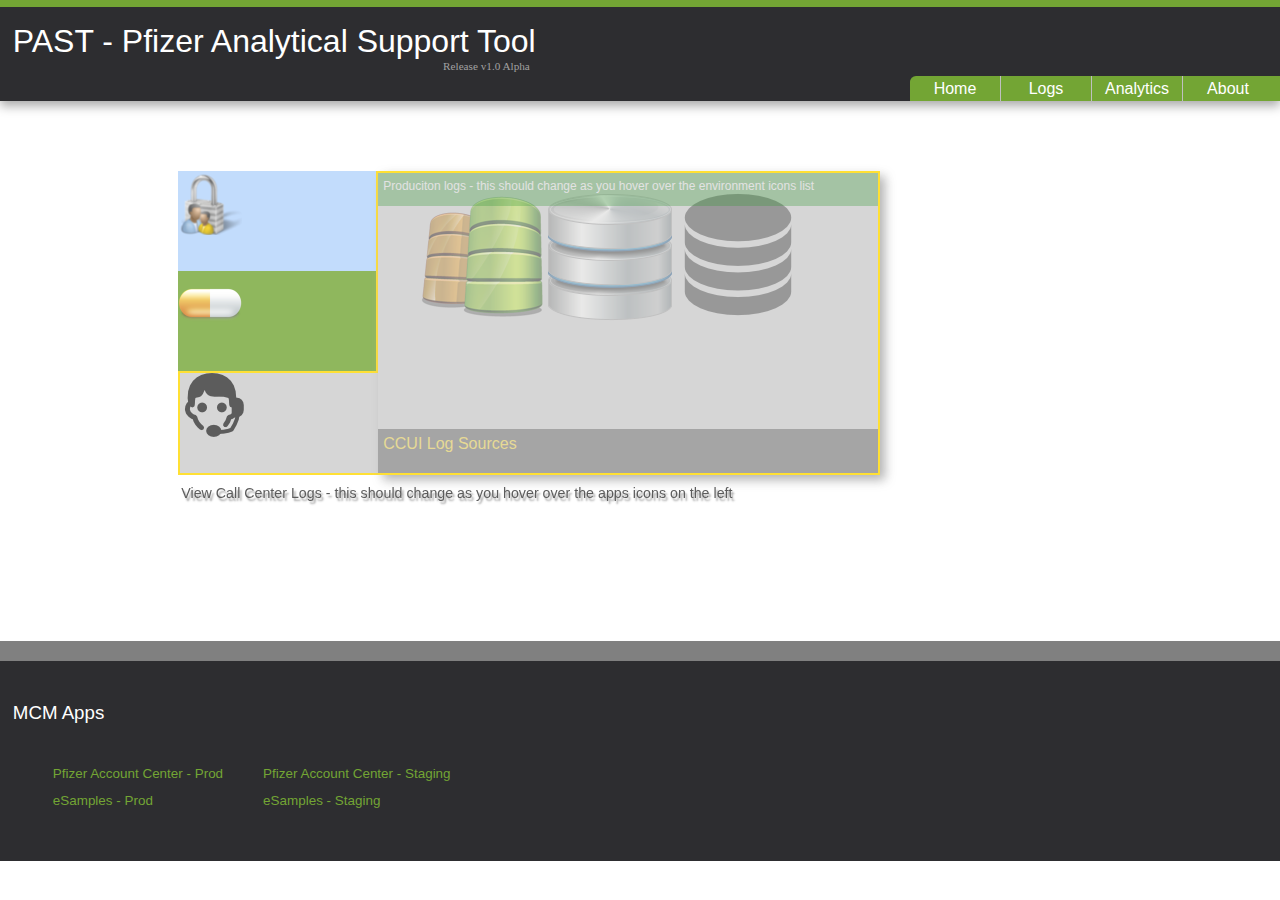
==== index.html @ 9493af48 "Initial commit of the PastUI source" ====
<!DOCTYPE html>
<!--[if lt IE 7]>      <html class="no-js lt-ie9 lt-ie8 lt-ie7"> <![endif]-->
<!--[if IE 7]>         <html class="no-js lt-ie9 lt-ie8"> <![endif]-->
<!--[if IE 8]>         <html class="no-js lt-ie9"> <![endif]-->
<!--[if gt IE 8]><!--> <html class="no-js"> <!--<![endif]-->
    <head>
        <meta charset="utf-8">
        <meta http-equiv="X-UA-Compatible" content="IE=edge,chrome=1">
        <title>PAST - Pfizer Analytical Support Tool</title>
        <meta name="description" content="">
        <meta name="viewport" content="width=device-width">

        <link rel="stylesheet" href="css/normalize.min.css">
        <link rel="stylesheet" href="css/main.css">
        <link rel="stylesheet" href="css/past.css">

        <script src="js/vendor/modernizr-2.6.2-respond-1.1.0.min.js"></script>
    </head>
    <body>
        <!--[if lt IE 8]>
            <p class="chromeframe">You are using an <strong>outdated</strong> browser. Please <a href="http://browsehappy.com/">upgrade your browser</a> or <a href="http://www.google.com/chromeframe/?redirect=true">activate Google Chrome Frame</a> to improve your experience.</p>
        <![endif]-->

        <div class="header-container">
            <header class="wrapper clearfix">
                <div id="logo">
                    <h1 class="title"><a href="index.html">PAST - Pfizer Analytical Support Tool </a></h1>
                    <span class="release-version">Release v1.0 Alpha</span>
                </div>
                <nav class="navigation">
                    <ul>
                        <li><a class="first" href="Index.html">Home</a></li>
                        <li><a href="LogViewer.html">Logs</a></li>
                        <li><a href="Reports.html">Analytics</a></li>
                        <li><a class="last" href="About.html">About</a></li>
                    </ul>
                </nav>
            </header>
        </div>

        <div id="index-page" class="main-content">
            <div class="main wrapper clearfix">


                <div id="start-menu">
                    <ul>
                        <li class="pac "><a href="#"><img src="img/pac-logo-64x64.png" alt="pac logo"></a></li>
                        <li class="samples "><a href="#"><img width="64" height="64" src="img/sample-logo.png" alt="sample logo"></a></li>
                        <li class="ccui selected"><a href="#"><img src="img/ccui-logo-64x64.png" alt="ccui logo"></a></li>
                    </ul>
                    <div id="pac-options" class="log-options ">
                        <ul>
                            <li class="prod"><img src="img/prod-database.png" alt="prod db"></li>
                            <li><img src="img/stg-database.png" alt="stg db"></li>
                            <li><img src="img/dev-database.png" alt="dev db"></li>
                        </ul>    
                        <div class="info">PAC Log Sources</div>
                    </div>
                    <div id="samples-options" class="log-options ">
                        <ul>
                            <li class="prod"><img src="img/prod-database.png" alt="prod db"></li>
                            <li><img src="img/stg-database.png" alt="stg db"></li>
                            <li><img src="img/dev-database.png" alt="dev db"></li>
                        </ul>
                        <div class="info">eSamples Log Sources</div>
                    </div>
                    <div id="ccui-options" class="log-options selected">
                        <ul>
                            <li class="prod"><img src="img/prod-database.png" alt="prod db"></li>
                            <li><img src="img/stg-database.png" alt="stg db"></li>
                            <li><img src="img/dev-database.png" alt="dev db"></li>
                        </ul> 
                        <p class="env-info">Produciton logs - this should change as you hover over the environment icons list</p>
                        <div class="info">CCUI Log Sources</div>                   
                    </div>     
                    <p class="app-info">View Call Center Logs - this should change as you hover over the apps icons on the left</p>               
                </div>

            </div> <!-- #main -->
        </div> <!-- #main-content -->

        <div class="footer-container">
            <footer class="wrapper">
                <h3>MCM Apps</h3>
                <section>
                    <ul>
                        <li><a href="#">Pfizer Account Center - Prod</a></li>
                        <li><a href="#">eSamples - Prod</a></li>                    
                    </ul>
                </section>
                <section>
                    <ul>
                        <li><a href="#">Pfizer Account Center - Staging</a></li>
                        <li><a href="#">eSamples - Staging</a></li>                    
                    </ul>
                </section>
            </footer>
        </div>

        <script src="//ajax.googleapis.com/ajax/libs/jquery/1.10.1/jquery.min.js"></script>
        <script>window.jQuery || document.write('<script src="js/vendor/jquery-1.10.1.min.js"><\/script>')</script>

        <script src="js/main.js"></script>

        <script>
            var _gaq=[['_setAccount','UA-XXXXX-X'],['_trackPageview']];
            (function(d,t){var g=d.createElement(t),s=d.getElementsByTagName(t)[0];
            g.src='//www.google-analytics.com/ga.js';
            s.parentNode.insertBefore(g,s)}(document,'script'));
        </script>

        <script>
            $(function ()
            {                
                $('#start-menu').fadeIn(1000);
            });
        </script>
    </body>
</html>
---- css/main.css ----
/* ==========================================================================
   HTML5 Boilerplate styles - h5bp.com (generated via initializr.com)
   ========================================================================== */

html,
button,
input,
select,
textarea {
    color: #222;
}

body {
    font-size: 1em;
    line-height: 1.4;
}

::-moz-selection {
    background: #b3d4fc;
    text-shadow: none;
}

::selection {
    background: #b3d4fc;
    text-shadow: none;
}

hr {
    display: block;
    height: 1px;
    border: 0;
    border-top: 1px solid #ccc;
    margin: 1em 0;
    padding: 0;
}

img {
    vertical-align: middle;
}

fieldset {
    border: 0;
    margin: 0;
    padding: 0;
}

textarea {
    resize: vertical;
}

.chromeframe {
    margin: 0.2em 0;
    background: #ccc;
    color: #000;
    padding: 0.2em 0;
}


/* ===== Initializr Styles ==================================================
   Author: Jonathan Verrecchia - verekia.com/initializr/responsive-template
   ========================================================================== */

body {
    font: 16px/26px Segoe UI, Verdana, Helvetica, Helvetica Neue, Arial;
}

.wrapper {
    width: 90%;
    margin: 0 5%;
}

.header-container
{
    border-top: 7px solid #73A534;
    height: 94px;
    position: relative;
}

.footer-container, .main aside 
{
    border-top: 20px solid #808080;
}

.header-container, .footer-container, .main aside 
{
    background: #6AC4EA;
}

.title {
    color: white;
}

/* ==============
    MOBILE: Menu
   ============== */

#logo
{
    height: 25px;
    width: 700px;
}
nav.navigation
{
    background: none repeat scroll 0 0 #73A534;
    bottom: 0;
    height: 25px;
    margin: 0;
    padding: 0;
    position: absolute;
    right: 0;
    width: 370px;  
    border-top-left-radius: 6px 6px;
}
nav ul {
    margin: 0;
    padding: 0;
}
nav ul li
{
    height: 25px;
    line-height: 25px;
    margin: 0;
    padding: 0;
    float: left;
}
nav a {
    display: block;
    margin-bottom: 10px;
    padding: 0 5px;
    width:  80px;
    text-align: center;
    text-decoration: none;
    font-weight: normal;
    border-right:  1px solid silver;
    color: white;
}
nav a.last { border-right: none; }
nav a:visited 
{
    color: white;
}

nav a:hover
{
    background-color: #ffd800;
    color: #808080;
    text-decoration: none;    
}
nav a.first:hover { border-top-left-radius: 6px 6px; }
/* ==============
    MOBILE: Main
   ============== */

.main {
    padding: 30px 0;
}

.main article h1 {
    font-size: 2em;
}

.main aside {
    color: white;
    padding: 0px 5% 10px;
}

.footer-container footer {
    color: white;
    padding: 20px 0;
}

/* ===============
    ALL: IE Fixes
   =============== */

.ie7 .title {
    padding-top: 20px;
}

/* ==========================================================================
   Author's custom styles
   ========================================================================== */

/*h1, h2 
{
    font-weight: normal;
    color: #A1A1A1;          
}*/

.title { color: #A1A1A1; }

.header-container, .footer-container, .main aside {
    background: #2D2D30;
}

.header-container .title a
{
    text-decoration: none; 
    color: #FFFFFF;    
    font-weight: normal;
}
.header-container .release-version 
{
    color: #A1A1A1;
    display: block;
    float: left;
    font-family: Verdana;
    font-size: 70%;
    margin-top: -23px;
    text-align: right;
    width: 517px;
}

.main-content
{
    width: 100%;
}
.main-content div.report
{
  /*  margin: 5% auto;
    width: 95%;       */
    height: 95%;
    box-shadow: 20px 20px 15px #ccc;
}

.main-content div.report img
{
    width: 90%;
    height: 90%
}

.footer-container {height: 200px;}
.footer-container h3 { font-weight: normal; }
.footer-container a { text-decoration: none; color: #73A534; font-size: 84%; }
.footer-container a:hover { text-decoration: underline; }
.footer-container section
{
    float: left;
 }

.footer-container li { list-style-type: none; }

img.past-logo
{
    width: 229px;
    height: 225px;
    background: url(/img/features-icons-sprite.png) 725px -9px;
}
img { border: 0; }

/****************************************************
    Home Page Start Menu
*****************************************************/
#start-menu
{
    width: 80%;
    height: 400px;
    margin: 40px auto;
    position: relative;
    display: none;
}
#start-menu ul
{
    height: 300px;
    width:  200px;
    float: left;
    margin: 0;
    list-style-type: none;
}
#start-menu ul li
{
    height: 100px;
}
#start-menu ul li a
{
    color: #222;
    text-decoration: none;
}
#start-menu ul li.pac, #start-menu ul li.samples, #start-menu ul li.ccui
{
    border-right: 2px solid #FFD800;     
}
#start-menu ul li.pac
{
    background: #b3d4fc;
}
#start-menu ul li.samples
{
    background: #73A534;
}
#start-menu ul li.ccui
{
    background: #ccc;
}
#start-menu ul li.selected
{
    border:  2px solid #ffd800;
    border-right: none;
}
#start-menu .app-info
{
    bottom: 53px;
    color: #333333;
    display: block;
    font-size: 89%;
    height: 24px;
    left: 40px;
    padding: 0 3px;
    position: absolute;
    text-shadow: 2px 3px 2px #888888;
    width: 70%;
}
#start-menu .env-info
{
    background: none repeat scroll 0 0 green;
    color: #FFFFFF;
    font-size: 75%;
    height: 33px;
    left: 0;
    margin: 0;
    opacity: 0.3;
    padding: 0 5px;
    position: absolute;
    top: 0;
    width: 98%;
}
#start-menu .log-options
{
    height: 300px;
    width: 500px;
    border:  1px dotted blue;
    display: none;
    box-shadow: 5px 5px 10px #A1A1A1;
    color: #ffd800;
    position: relative;
}
#start-menu .log-options .info
{
    height: 40px;
    width: 98%;
    margin: 0;
    padding: 2px 5px;
    opacity: .4;
    background: #333;
    color: #ffd800;  
    position: absolute;  
    bottom: 0px;
}
#start-menu .log-options ul
{
    margin: 20px auto;
    width: 500px;
}
#start-menu .log-options ul li
{
    float: left;
}
#start-menu .log-options ul li img
{
    width: 128px;
    height: 128px;    
    opacity: .5;
}
#start-menu .log-options ul li img:hover
{
    opacity: 1;
}
#start-menu .log-options .prod
{
    /*background: url('/img/prod-database.png');*/
}
#start-menu div.selected
{
    display: block;
    float: left;
    border:  2px solid #ffd800;
    border-left: none;
}
#pac-options
{
    background: #b3d4fc;
}
#samples-options
{
    background: #73A534;
}
#ccui-options
{
    background: #ccc;
}

/********* End Home Page Start Menu *******/

/* ==========================================================================
   Media Queries
   ========================================================================== */

@media only screen and (min-width: 480px) {

/* ====================
    INTERMEDIATE: Menu
   ==================== */
.header-container .title a
{
    /*text-decoration: none; 
    color: #ff6a00;*/
}
/*h1 { font-size: 1.5em; }*/
/*nav a {
    float: left;
    width: 27%;
    margin: 0 1.7%;
    padding: 25px 2%;
    margin-bottom: 0;
}*/

    nav li:first-child a {
        margin-left: 0;
    }

    nav li:last-child a {
        margin-right: 0;
    }

/* ========================
    INTERMEDIATE: IE Fixes
   ======================== */

    /*nav ul li {
        display: inline;
    }*/

    .oldie nav a {
        margin: 0 0.7%;
    }
}

@media only screen and (min-width: 768px) {

/* ====================
    WIDE: CSS3 Effects
   ==================== */
.header-container .title a
{
    /*text-decoration: none; 
    color: #A1A1A1;*/
}
    .header-container,
    .main aside {
        -webkit-box-shadow: 0 5px 10px #aaa;
           -moz-box-shadow: 0 5px 10px #aaa;
                box-shadow: 0 5px 10px #aaa;                
    }

/* ============
    WIDE: Menu
   ============ */

    .title {
        float: left;
    }

    nav {
        float: right;
        width: 38%;
    }

/* ============
    WIDE: Main
   ============ */

    .main article {
        float: left;
        width: 57%;
    }

    .main aside {
        float: right;
        width: 28%;
    }
}

@media only screen and (min-width: 1140px) {

/* ===============
    Maximal Width
   =============== */
.header-container .title a
{
    /*text-decoration: none; 
    color: #b6ff00;*/
}
    .wrapper {
        width: 1026px; /* 1140px - 10% for margins */
        margin: 0 auto;
        width: 98%;
    }
}

/* ==========================================================================
   Helper classes
   ========================================================================== */

.ir {
    background-color: transparent;
    border: 0;
    overflow: hidden;
    *text-indent: -9999px;
}

.ir:before {
    content: "";
    display: block;
    width: 0;
    height: 150%;
}

.hidden {
    display: none !important;
    visibility: hidden;
}

.visuallyhidden {
    border: 0;
    clip: rect(0 0 0 0);
    height: 1px;
    margin: -1px;
    overflow: hidden;
    padding: 0;
    position: absolute;
    width: 1px;
}

.visuallyhidden.focusable:active,
.visuallyhidden.focusable:focus {
    clip: auto;
    height: auto;
    margin: 0;
    overflow: visible;
    position: static;
    width: auto;
}

.invisible {
    visibility: hidden;
}

.clearfix:before,
.clearfix:after {
    content: " ";
    display: table;
}

.clearfix:after {
    clear: both;
}

.clearfix {
    *zoom: 1;
}

/* ==========================================================================
   Print styles
   ========================================================================== */

@media print {
    * {
        background: transparent !important;
        color: #000 !important; /* Black prints faster: h5bp.com/s */
        box-shadow: none !important;
        text-shadow: none !important;
    }

    a,
    a:visited {
        text-decoration: underline;
    }

    a[href]:after {
        content: " (" attr(href) ")";
    }

    abbr[title]:after {
        content: " (" attr(title) ")";
    }

    /*
     * Don't show links for images, or javascript/internal links
     */

    .ir a:after,
    a[href^="javascript:"]:after,
    a[href^="#"]:after {
        content: "";
    }

    pre,
    blockquote {
        border: 1px solid #999;
        page-break-inside: avoid;
    }

    thead {
        display: table-header-group; /* h5bp.com/t */
    }

    tr,
    img {
        page-break-inside: avoid;
    }

    img {
        max-width: 100% !important;
    }

    @page {
        margin: 0.5cm;
    }

    p,
    h2,
    h3 {
        orphans: 3;
        widows: 3;
    }

    h2,
    h3 {
        page-break-after: avoid;
    }
}
---- css/past.css ----
div#past-logo {
    position: absolute;
    left: 666px;
    top: 225px;
    width: 185px;
    height: 185px;
    cursor: pointer;
    background: url("/img/features-icons-sprite.png") no-repeat -252px -30px;
    z-index: 5;
    display: block;
}


div#past-logo-blue {
    position: absolute;
    left: 732px;
    top: 82px;
    width: 239px;
    height: 241px;
    cursor: pointer;
    background: url("/img/features-icons-sprite.png") no-repeat 725px -9px;
    z-index: 5;
    display: none;
}


/* ==========================================================================
   Grid styles
   ========================================================================== */

#grid-container
{
   width: 95%;     
   margin: 0 auto;
   font-size: 75%;
   box-shadow: 10px 10px 15px #8C897A;
   display: none;
}
#grid-container table
{
    width: 100%;
    border: 1px solid silver;
    
}
#grid-container table caption.titleBar
{
    background-color: #667F55;
    color: #1B1A15;
    text-align: left;
    font-size: 1.5em;
    padding: 0 5px;
    height: 35px;
}
#grid-container table thead .header
{
    background-color: #8C897A;
    border-bottom: 2px solid #D7D4C3;
    color: #FFFFFF;
    font-weight: 600;
    height: 35px;
    font-size: 1.5em;
}
#grid-container table tbody tr:nth-child(even)
{
    background-color: #EBEAE1;
}
#search-container
{  
    background: none repeat scroll 0 0 #4C4532;
    border: 2px solid #CCCCCC;
    box-shadow: 2px 2px 9px #333333;
    height: 35px;
    margin: 5px 30px;
    width: 60%;
    color:  #D7D4C3;
    line-height: 5px;
    position: relative;
}
#search-container ul
{
    list-style-type: none;
    margin: 0;
    padding: 0;
}
#search-container ul li
{
    float: left;
    width:  165px;
}
#search-container .go
{
    float: right;
    height: 50px;
    line-height: 18px;
    margin: 0 0 0 10px;
    padding: 0;
    position: absolute;
    right: -56px;
    top: -9px;
    width: 56px;
}
#search-container .go:hover
{
    cursor: pointer;   
}
#search-container ul li span
{
    font-size: 88%;
    line-height: 26px;
    padding: 0 3px;
}
#search-container ul li input
{
    width: 160px
}

/******************
    About page styles    
************************/

#about-container
{
    margin: 0 auto;
    padding: 0;
    width: 100%;
    height: 600px;
    border: 1px solid silver;
    position: relative;  
    box-shadow: 5px 5px 7px #A1A1A1;
    border-radius: 18px 18px;
    display: none;
}

#about-container .past
{
    background: none repeat scroll 0 0 lightblue;
    font-size: 82%;
    height: 229px;
    margin: 0;
    padding: 0 23px;
    width: 35%;
    border-top-left-radius: 15px;
    display: none;
}
#about-container .logs
{
    background: none repeat scroll 0 0 #9BB5D2;
    font-size: 90%;
    height: 600px;
    margin: 0;
    padding: 0 17px;
    width: 58%;
    float: right;
    border-top-right-radius: 15px;
    border-bottom-right-radius: 15px;
    display: none;
}
#about-container .analytics
{
    background: none repeat scroll 0 0 #D7D4C3;
    bottom: 0;
    font-size: 63%;
    height: 369px;
    left: 0;
    margin: 0;
    padding: 0 23px;
    position: absolute;
    width: 35%;
    border-bottom-left-radius: 15px;
    display: none;
}
#about-container .past:hover, #about-container .logs:hover, #about-container .analytics:hover
{
    opacity: 1;
    background: yellowgreen;
    border:  1px solid #ffd800;
}
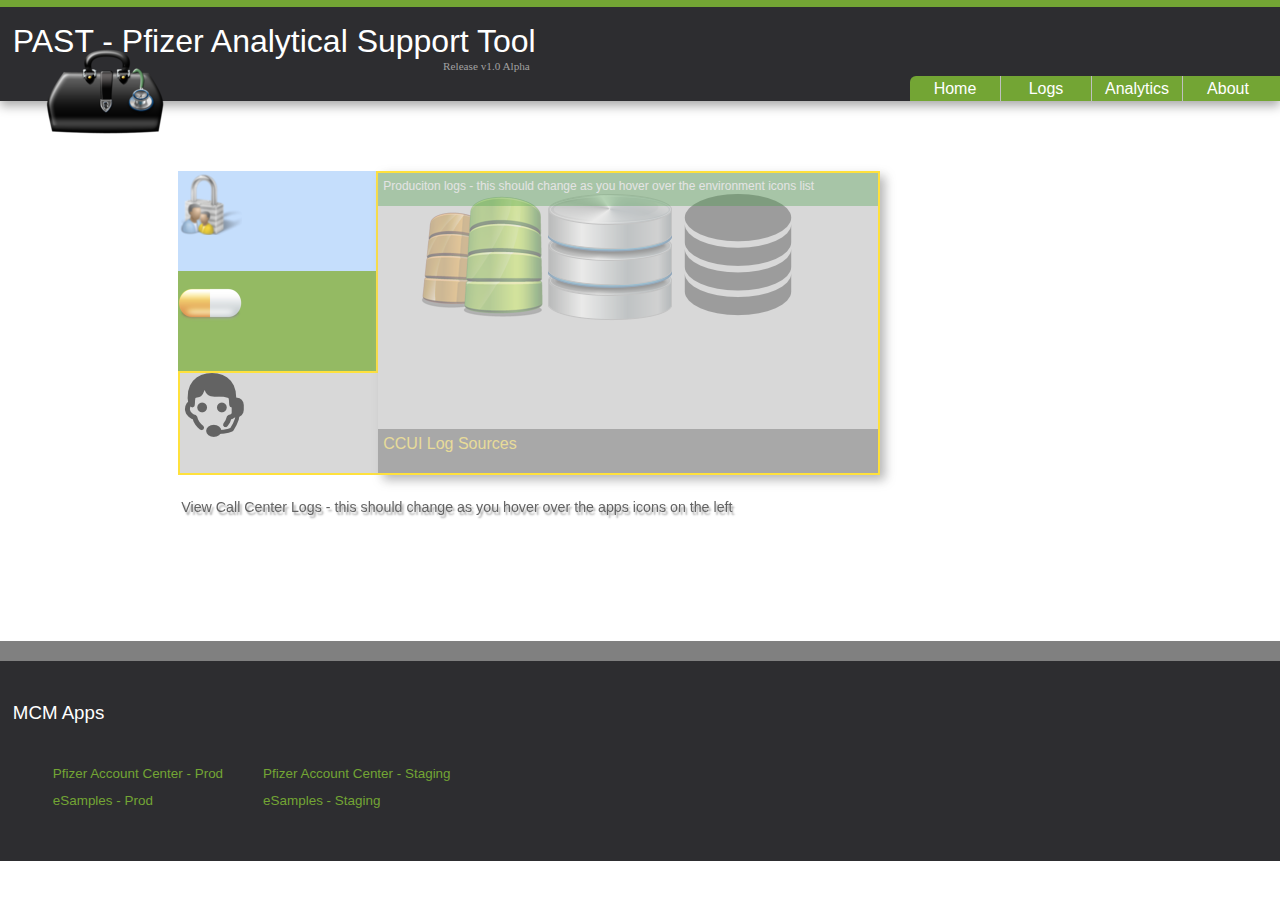
==== commit 7bca0388: "Added application logo with transition effect. Tweaks to about page" ====
--- a/index.html
+++ b/index.html
@@ -23,9 +23,10 @@
 
         <div class="header-container">
             <header class="wrapper clearfix">
-                <div id="logo">
+                <div class="logo-container">
                     <h1 class="title"><a href="index.html">PAST - Pfizer Analytical Support Tool </a></h1>
                     <span class="release-version">Release v1.0 Alpha</span>
+                    <img class="logo logo-transition" alt="logo" src="/img/logo-128x128.png">
                 </div>
                 <nav class="navigation">
                     <ul>
--- a/css/main.css
+++ b/css/main.css
@@ -94,7 +94,7 @@
     MOBILE: Menu
    ============== */
 
-#logo
+.logo-container
 {
     height: 25px;
     width: 700px;
@@ -181,11 +181,7 @@
    Author's custom styles
    ========================================================================== */
 
-/*h1, h2 
-{
-    font-weight: normal;
-    color: #A1A1A1;          
-}*/
+p { margin: 0;}
 
 .title { color: #A1A1A1; }
 
@@ -210,6 +206,29 @@
     text-align: right;
     width: 517px;
 }
+.logo-container .logo
+{    
+    height: 128px;
+    margin-left: -493px;
+    margin-top: 20px;
+    width: 128px;
+}
+
+.logo-transition {
+    opacity: 1;
+    -webkit-transition: opacity 1.20s ease-in;
+    -moz-transition: opacity 1.20s ease-in;
+    -o-transition: opacity 1.20s ease-in;
+    -ms-transition: opacity 1.20s ease-in;
+    transition: opacity 1.20s ease-in;
+}
+.logo-transition:hover 
+{
+    cursor: pointer;
+    opacity: 0;
+}
+
+
 
 .main-content
 {
--- a/css/past.css
+++ b/css/past.css
@@ -1,29 +1,3 @@
-
-div#past-logo {
-    position: absolute;
-    left: 666px;
-    top: 225px;
-    width: 185px;
-    height: 185px;
-    cursor: pointer;
-    background: url("/img/features-icons-sprite.png") no-repeat -252px -30px;
-    z-index: 5;
-    display: block;
-}
-
-
-div#past-logo-blue {
-    position: absolute;
-    left: 732px;
-    top: 82px;
-    width: 239px;
-    height: 241px;
-    cursor: pointer;
-    background: url("/img/features-icons-sprite.png") no-repeat 725px -9px;
-    z-index: 5;
-    display: none;
-}
-
 
 /* ==========================================================================
    Grid styles
@@ -40,8 +14,7 @@
 #grid-container table
 {
     width: 100%;
-    border: 1px solid silver;
-    
+    border: 1px solid silver;    
 }
 #grid-container table caption.titleBar
 {
@@ -115,15 +88,15 @@
     width: 160px
 }
 
-/******************
-    About page styles    
+/***********************
+    About    
 ************************/
 
 #about-container
 {
-    margin: 0 auto;
+    margin: 72px auto 0 auto;
     padding: 0;
-    width: 100%;
+    width: 85%;
     height: 600px;
     border: 1px solid silver;
     position: relative;  
@@ -131,8 +104,28 @@
     border-radius: 18px 18px;
     display: none;
 }
-
 #about-container .past
+{
+    background: none repeat scroll 0 0 #000;
+    font-size: 1.2em;
+    color: yellowgreen;
+    height: 229px;
+    margin: 0;
+    padding: 0 1%;
+    width: 37%;
+    border-top-left-radius: 15px;
+    display: none;
+}
+#about-container .past h1 { font-size: 3em; letter-spacing: .8em;}
+#about-container .past h2 { color: #D7D4C3; }
+#about-container .past h3 
+{
+    color: #8C897A;
+    font-size: 0.7em;
+    margin-right: 20px;
+    text-align: right;    
+}
+#about-container .what
 {
     background: none repeat scroll 0 0 lightblue;
     font-size: 82%;
@@ -149,8 +142,8 @@
     font-size: 90%;
     height: 600px;
     margin: 0;
-    padding: 0 17px;
-    width: 58%;
+    padding: 0 1%;
+    width: 59%;
     float: right;
     border-top-right-radius: 15px;
     border-bottom-right-radius: 15px;
@@ -164,9 +157,9 @@
     height: 369px;
     left: 0;
     margin: 0;
-    padding: 0 23px;
+    padding: 0 1%;
     position: absolute;
-    width: 35%;
+    width: 37%;
     border-bottom-left-radius: 15px;
     display: none;
 }
@@ -174,5 +167,13 @@
 {
     opacity: 1;
     background: yellowgreen;
-    border:  1px solid #ffd800;
+}
+#about-container .past:hover h2 { font-size: 1.4em; text-align: center;  color: #EBEAE1; }
+#about-container .logs:hover {  }
+
+@media only screen and (max-width: 810px) {
+ 
+    #about-container .past h1 { font-size: 1.1em; }
+    #about-container .past h2{ font-size: .9em; }
+    #about-container .past:hover h2 { font-size: .8em; }       
 }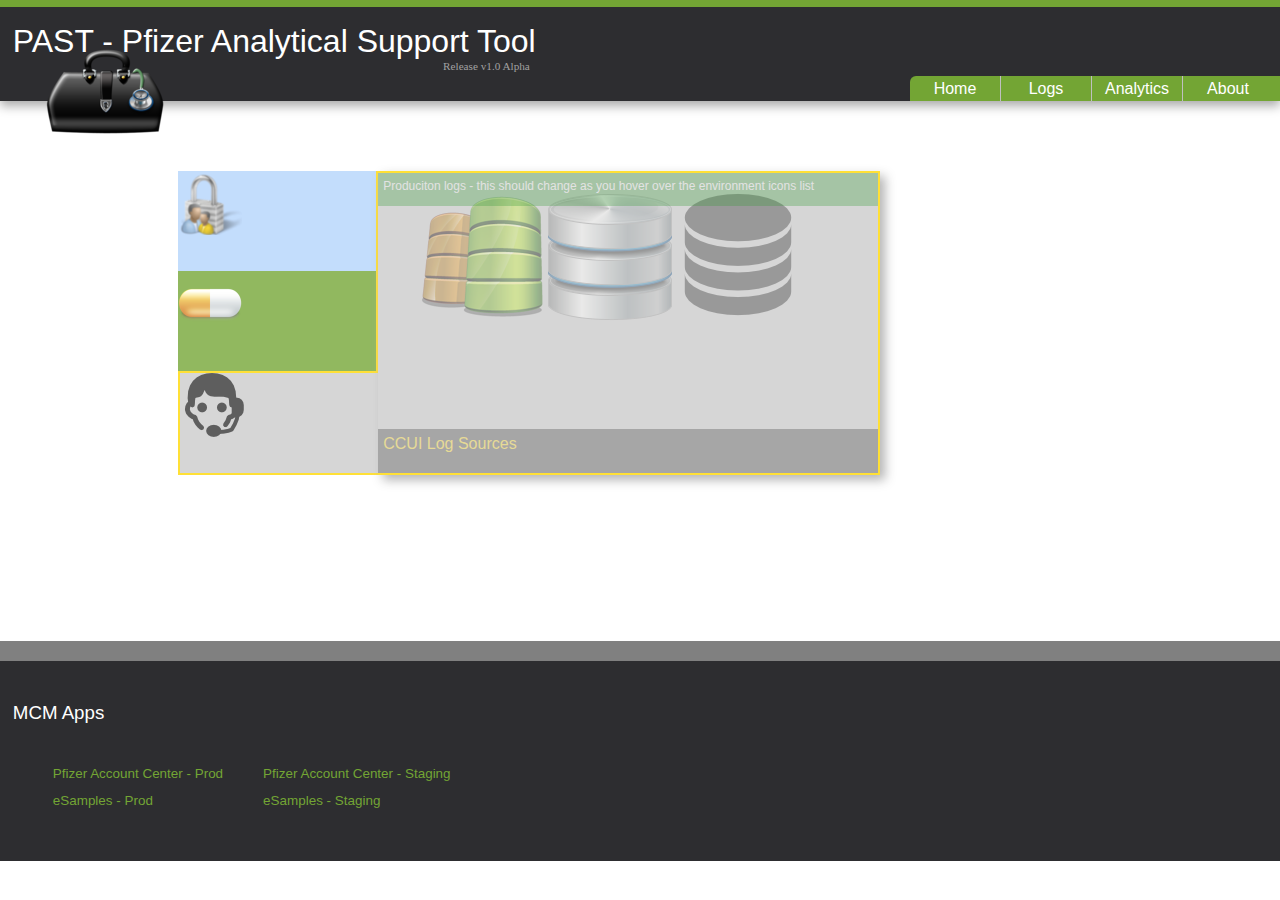
==== commit a8e71c94: "Added Start menu jquery hover and selection" ====
--- a/index.html
+++ b/index.html
@@ -44,28 +44,30 @@
 
 
                 <div id="start-menu">
-                    <ul>
-                        <li class="pac "><a href="#"><img src="img/pac-logo-64x64.png" alt="pac logo"></a></li>
-                        <li class="samples "><a href="#"><img width="64" height="64" src="img/sample-logo.png" alt="sample logo"></a></li>
-                        <li class="ccui selected"><a href="#"><img src="img/ccui-logo-64x64.png" alt="ccui logo"></a></li>
+                    <ul class="apps">
+                        <li class="pac" data-app="pac" title="PAC Log Entries"><a href="#"><img src="img/pac-logo-64x64.png" alt="pac logo"></a></li>
+                        <li class="samples" data-app="samples" title="eSamples Log Entries"><a href="#"><img width="64" height="64" src="img/sample-logo.png" alt="sample logo"></a></li>
+                        <li class="ccui selected" data-app="ccui" title="CCUI Log Entries"><a href="#"><img src="img/ccui-logo-64x64.png" alt="ccui logo"></a></li>
                     </ul>
-                    <div id="pac-options" class="log-options ">
+                    <div id="pac-options" data-app="pac" class="log-options ">
                         <ul>
                             <li class="prod"><img src="img/prod-database.png" alt="prod db"></li>
                             <li><img src="img/stg-database.png" alt="stg db"></li>
                             <li><img src="img/dev-database.png" alt="dev db"></li>
                         </ul>    
+                        <p class="env-info">Produciton, Stg, Dev logs</p>
                         <div class="info">PAC Log Sources</div>
                     </div>
-                    <div id="samples-options" class="log-options ">
+                    <div id="samples-options" data-app="samples" class="log-options ">
                         <ul>
-                            <li class="prod"><img src="img/prod-database.png" alt="prod db"></li>
-                            <li><img src="img/stg-database.png" alt="stg db"></li>
-                            <li><img src="img/dev-database.png" alt="dev db"></li>
+                            <li class="prod"><img src="img/prod-database.png" alt="Prod db" title="prod db"></li>
+                            <li><img src="img/stg-database.png" alt="stg db" title="Stage db"></li>
+                            <li><img src="img/dev-database.png" alt="dev db" title="Dev db"></li>
                         </ul>
+                        <p class="env-info">Produciton, Stg, Dev logs</p>
                         <div class="info">eSamples Log Sources</div>
                     </div>
-                    <div id="ccui-options" class="log-options selected">
+                    <div id="ccui-options" data-app="ccui" class="log-options selected">
                         <ul>
                             <li class="prod"><img src="img/prod-database.png" alt="prod db"></li>
                             <li><img src="img/stg-database.png" alt="stg db"></li>
@@ -74,7 +76,7 @@
                         <p class="env-info">Produciton logs - this should change as you hover over the environment icons list</p>
                         <div class="info">CCUI Log Sources</div>                   
                     </div>     
-                    <p class="app-info">View Call Center Logs - this should change as you hover over the apps icons on the left</p>               
+                    <p class="app-info"></p>               
                 </div>
 
             </div> <!-- #main -->
@@ -100,7 +102,7 @@
 
         <script src="//ajax.googleapis.com/ajax/libs/jquery/1.10.1/jquery.min.js"></script>
         <script>window.jQuery || document.write('<script src="js/vendor/jquery-1.10.1.min.js"><\/script>')</script>
-
+        <script src="js/vendor/jquery-ui-1.10.3/ui/jquery.ui.tooltips.js"></script>
         <script src="js/main.js"></script>
 
         <script>
@@ -110,11 +112,48 @@
             s.parentNode.insertBefore(g,s)}(document,'script'));
         </script>
 
-        <script>
+        <script>
+            function wireUpStartMenu()
+            {
+                $('ul.apps li').click(function ()
+                {
+                    var app = $(this).attr('data-app');
+           
+                    $('ul.apps li').each(function ()
+                    {
+                        $(this).removeClass('selected');
+                    })
+                    $(this).addClass('selected');
+                    $('.log-options').each(function ()
+                    {
+                        $(this).removeClass('selected');
+                    });
+                    $("div[data-app='" + app + "']").addClass('selected');
+                });
+            }
+
             $(function ()
-            {                
+            {
                 $('#start-menu').fadeIn(1000);
-            });
+                wireUpStartMenu();
+
+                $('ul.apps li').hover(function ()
+                {
+                    var app = $(this).attr('data-app');
+                    $('.app-info').html('View ' + app + ' Logs');
+
+                });
+
+                //$('ul.apps li').hover(function ()
+                //{
+                //    var app = $(this).attr('data-app');
+                //    $('.app-info').html('View ' + app + ' Logs');
+
+                //});
+                $( document ).tooltip();
+            });
+
+
         </script>
     </body>
 </html>
--- a/css/main.css
+++ b/css/main.css
@@ -226,9 +226,7 @@
 {
     cursor: pointer;
     opacity: 0;
-}
-
-
+}
 
 .main-content
 {
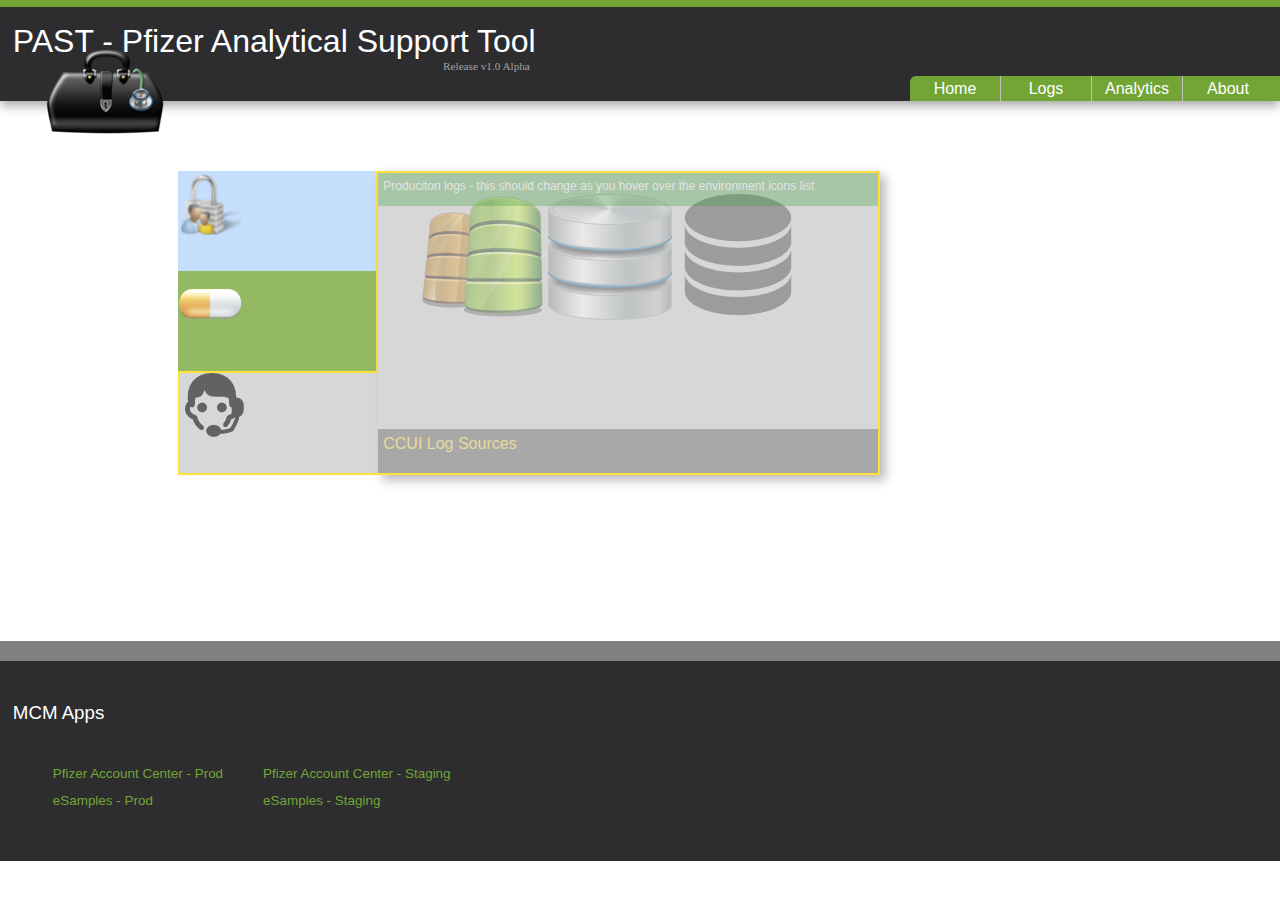
==== commit f53202a8: "Styles for jqGrid" ====
--- a/index.html
+++ b/index.html
@@ -123,12 +123,12 @@
                     {
                         $(this).removeClass('selected');
                     })
-                    $(this).addClass('selected');
+                    $(this).addClass('selected').fadeIn(1000);	;
                     $('.log-options').each(function ()
                     {
                         $(this).removeClass('selected');
                     });
-                    $("div[data-app='" + app + "']").addClass('selected');
+                    $("div[data-app='" + app + "']").addClass('selected').css("display","none").fadeIn(600);	;
                 });
             }
 
--- a/css/past.css
+++ b/css/past.css
@@ -171,6 +171,72 @@
 #about-container .past:hover h2 { font-size: 1.4em; text-align: center;  color: #EBEAE1; }
 #about-container .logs:hover {  }
 
+
+
+/*************** JQGrid styles copied from ui.jqgrid.css ********/
+
+#gbox_grid {
+     margin-top:1%;
+     margin-left:2%;
+     box-shadow: 0 10px 10px #A1A1A1;
+     border-radius: 5px;
+     behavior: url('/PIE/PIE.htc');
+     height:auto;
+     font-family: Segoe UI, Verdana;
+   }
+
+
+.ui-jqgrid-titlebar {
+    background:#667F55;
+    color: #1B1A15;
+    border-color:#D7D4C3;
+}
+
+/* table column header background color */
+.ui-state-default, .ui-widget-content .ui-state-default, .ui-widget-header .ui-state-default 
+{
+    background-color: #8C897A;
+    color: #FFFFFF;
+    border-bottom: 1px solid #D7D4C3;
+    font-family: Segoe UI, Verdana;
+}
+/* Header row table - the header row is a separate table */
+.ui-jqgrid .ui-jqgrid-htable 
+{
+    border: 1px solid #D7D4C3;
+}
+.ui-jqgrid .ui-jqgrid-htable th 
+{
+    border: 1px solid #D7D4C3;
+}
+
+table tbody tr:nth-child(even)
+{
+    background-color: #EBEAE1;
+}
+.ui-jqgrid .loading
+{
+    border-color:#6AC4EA;
+    color:#ff6a00;
+}
+/* table cells border color*/
+#grid.ui-jqgrid-btable tr td {
+    border-color:#D7D4C3;
+}
+
+input.ui-pg-input { width: auto; }
+table
+{
+    border-style: none;
+    border-collapse: separate;
+}
+table td
+{
+    border-style: none;
+}
+/*********** End JqGrid custom styles *****************/
+
+
 @media only screen and (max-width: 810px) {
  
     #about-container .past h1 { font-size: 1.1em; }
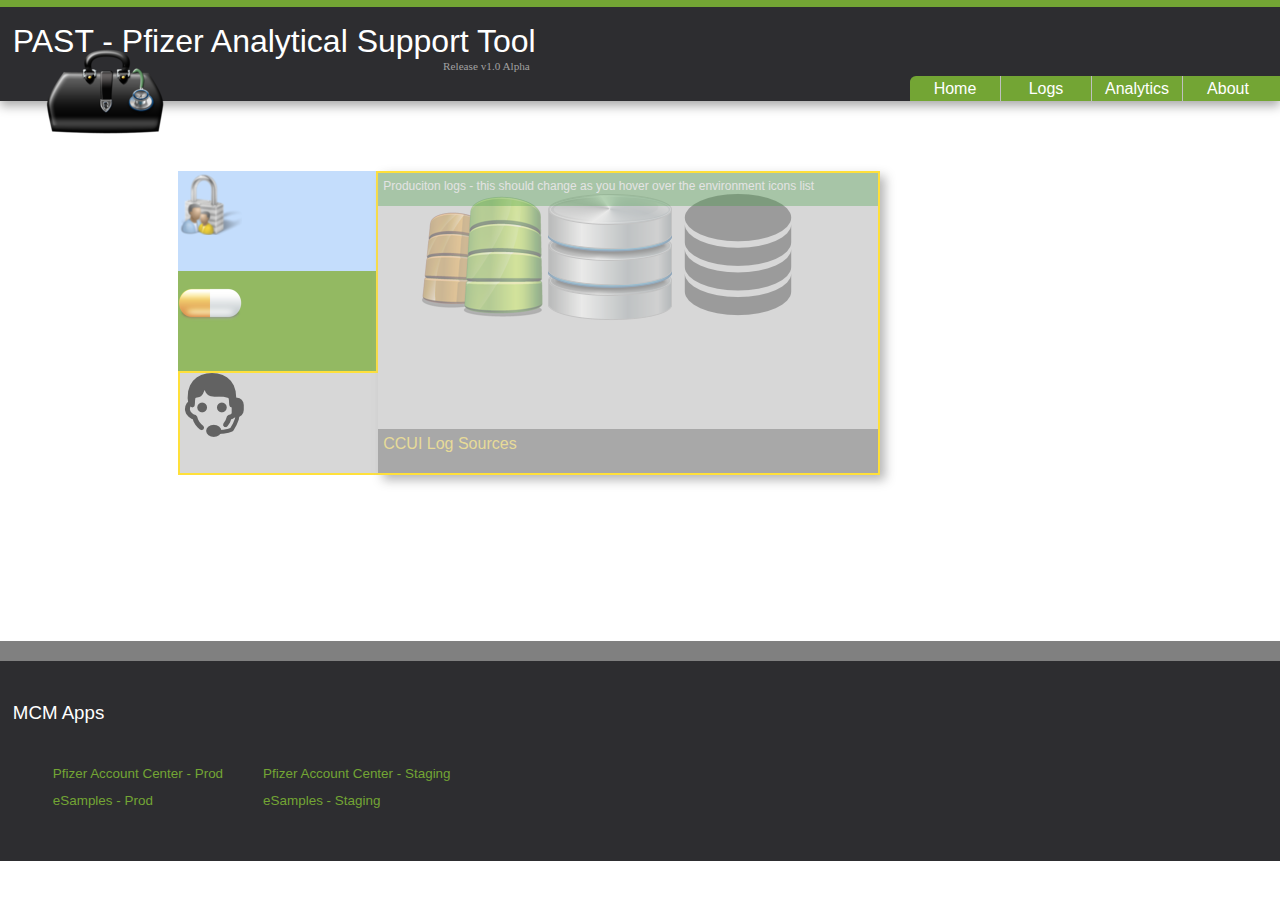
==== commit 7c4c989e: "Search container implementation" ====
--- a/index.html
+++ b/index.html
@@ -42,12 +42,14 @@
         <div id="index-page" class="main-content">
             <div class="main wrapper clearfix">
 
-
                 <div id="start-menu">
                     <ul class="apps">
-                        <li class="pac" data-app="pac" title="PAC Log Entries"><a href="#"><img src="img/pac-logo-64x64.png" alt="pac logo"></a></li>
-                        <li class="samples" data-app="samples" title="eSamples Log Entries"><a href="#"><img width="64" height="64" src="img/sample-logo.png" alt="sample logo"></a></li>
-                        <li class="ccui selected" data-app="ccui" title="CCUI Log Entries"><a href="#"><img src="img/ccui-logo-64x64.png" alt="ccui logo"></a></li>
+                        <li class="pac" data-app="pac" title="PAC Log Entries">
+                            <a href="#"><img src="img/pac-logo-64x64.png" alt="pac logo"></a></li>
+                        <li class="samples" data-app="samples" title="eSamples Log Entries">
+                            <a href="#"><img width="64" height="64" src="img/sample-logo.png" alt="sample logo"></a></li>
+                        <li class="ccui selected" data-app="ccui" title="CCUI Log Entries">
+                            <a href="#"><img src="img/ccui-logo-64x64.png" alt="ccui logo"></a></li>
                     </ul>
                     <div id="pac-options" data-app="pac" class="log-options ">
                         <ul>
@@ -113,47 +115,10 @@
         </script>
 
         <script>
-            function wireUpStartMenu()
-            {
-                $('ul.apps li').click(function ()
-                {
-                    var app = $(this).attr('data-app');
-           
-                    $('ul.apps li').each(function ()
-                    {
-                        $(this).removeClass('selected');
-                    })
-                    $(this).addClass('selected').fadeIn(1000);	;
-                    $('.log-options').each(function ()
-                    {
-                        $(this).removeClass('selected');
-                    });
-                    $("div[data-app='" + app + "']").addClass('selected').css("display","none").fadeIn(600);	;
-                });
-            }
-
             $(function ()
             {
                 $('#start-menu').fadeIn(1000);
-                wireUpStartMenu();
-
-                $('ul.apps li').hover(function ()
-                {
-                    var app = $(this).attr('data-app');
-                    $('.app-info').html('View ' + app + ' Logs');
-
-                });
-
-                //$('ul.apps li').hover(function ()
-                //{
-                //    var app = $(this).attr('data-app');
-                //    $('.app-info').html('View ' + app + ' Logs');
-
-                //});
-                $( document ).tooltip();
             });
-
-
         </script>
     </body>
 </html>
--- a/css/past.css
+++ b/css/past.css
@@ -38,54 +38,54 @@
 {
     background-color: #EBEAE1;
 }
-#search-container
-{  
-    background: none repeat scroll 0 0 #4C4532;
-    border: 2px solid #CCCCCC;
+#search-container {
+    margin: 33px 0 5px 35px;
+    padding: 0;
+    width: 722px;
+    height: 29px;
+    color: #D7D4C3;
+    background: #4C4532;
+    border: 1px solid #999;
     box-shadow: 2px 2px 9px #333333;
-    height: 35px;
-    margin: 5px 30px;
-    width: 60%;
-    color:  #D7D4C3;
-    line-height: 5px;
     position: relative;
-}
-#search-container ul
-{
+    opacity: .6;
+}
+#search-container ul {
     list-style-type: none;
-    margin: 0;
-    padding: 0;
+    width: 100%;
+    margin: 0;
+    padding: 0;
+    height: 25px;
 }
 #search-container ul li
 {
-    float: left;
-    width:  165px;
+  float: left;
+  /* border-right: 1px solid silver; */
+  width: auto;
+  height: 25px;
+  margin: 0;
+  padding: 0 5px 1px 2px;
+  line-height: 25px;  
 }
 #search-container .go
 {
     float: right;
-    height: 50px;
+    height: 46px;
     line-height: 18px;
     margin: 0 0 0 10px;
     padding: 0;
     position: absolute;
     right: -56px;
-    top: -9px;
+    top: -11px;
     width: 56px;
 }
 #search-container .go:hover
 {
     cursor: pointer;   
 }
-#search-container ul li span
-{
-    font-size: 88%;
-    line-height: 26px;
-    padding: 0 3px;
-}
-#search-container ul li input
-{
-    width: 160px
+#search-container ul li input.keyword
+{
+    width: 250px
 }
 
 /***********************
@@ -171,7 +171,29 @@
 #about-container .past:hover h2 { font-size: 1.4em; text-align: center;  color: #EBEAE1; }
 #about-container .logs:hover {  }
 
-
+/****************** Reports **********************/
+
+.report-container
+{
+    width: 90%;
+    height: 600px;
+    margin: 20px auto;
+    padding: 0;
+    outline: 1px dotted silver;
+}
+.report-container > div
+{
+    width: 50%;
+    height: 300px;
+    margin: 0;
+    outline: 1px solid #DDD;
+    float: left;
+}
+.report-container div:first-child { background: #7DC322; }
+.report-container > div:hover
+{
+    background: #EBEAE1;
+}
 
 /*************** JQGrid styles copied from ui.jqgrid.css ********/
 
